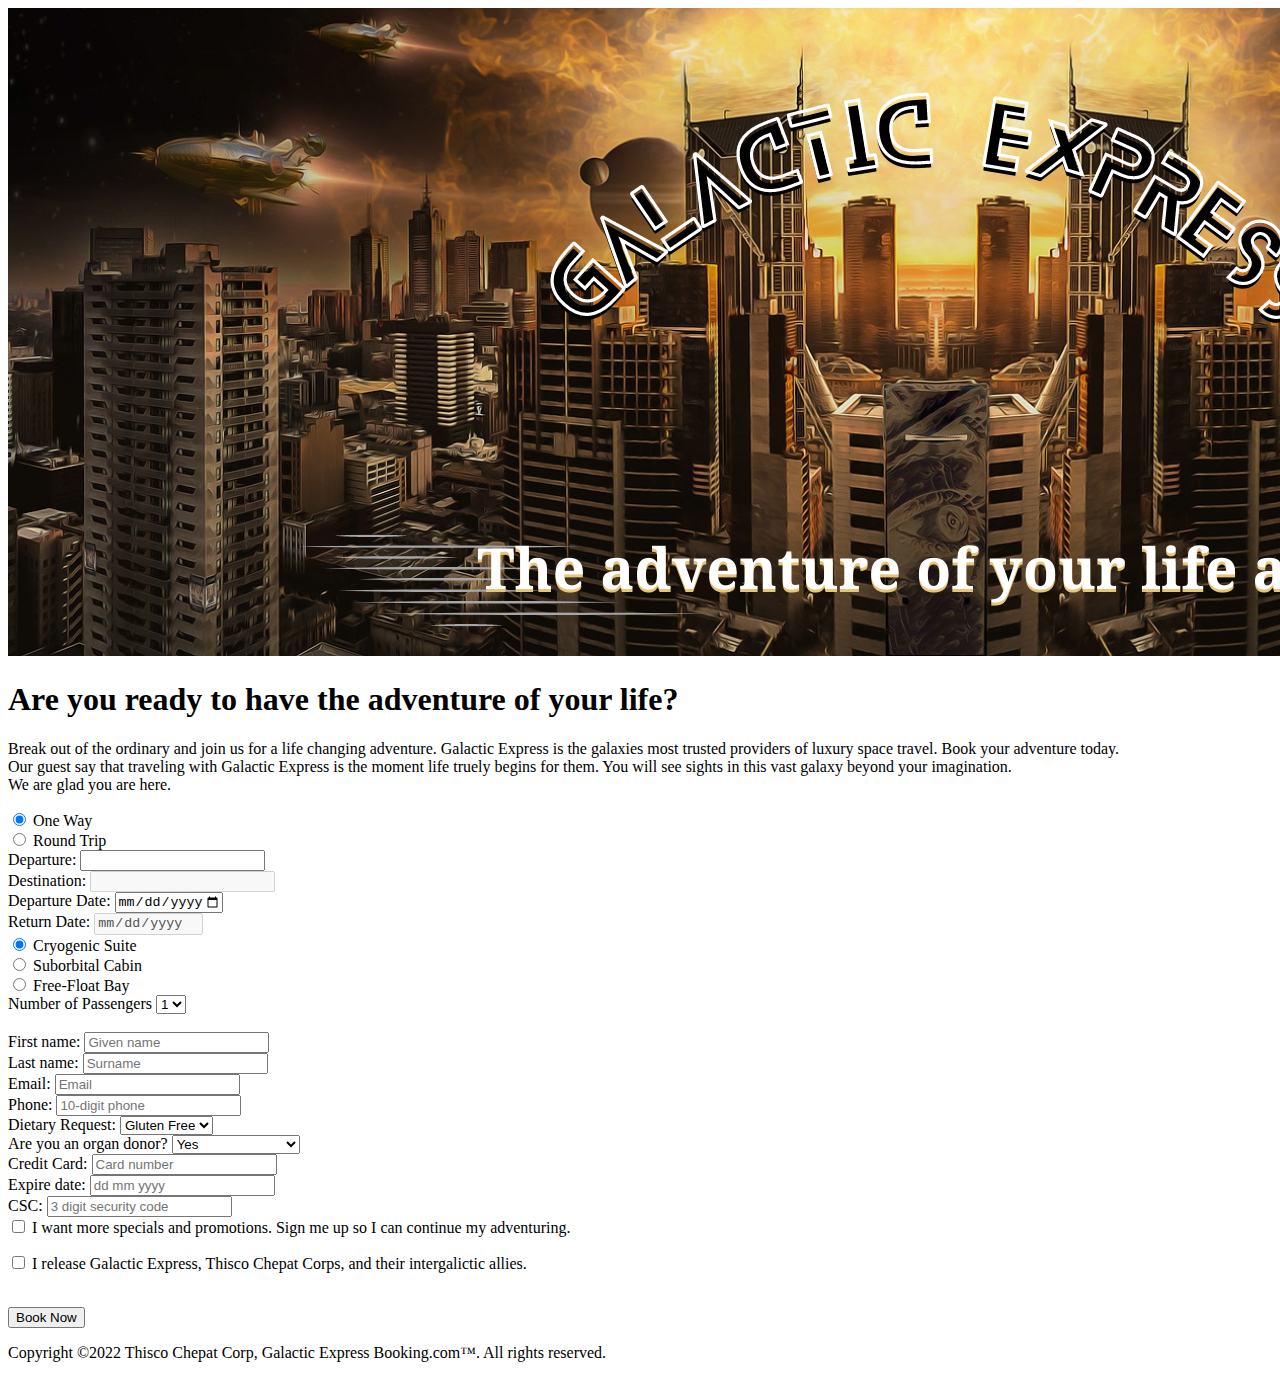
==== index.html @ ca2f0b7b "Rename index..html to index.html" ====
<!DOCTYPE html>
<html lang="en">

<head>
    <meta charset="UTF-8">
    <meta http-equiv="X-UA-Compatible" content="IE=edge">
    <meta name="viewport" content="width=device-width, initial-scale=1.0">

    <title>Galactic Express Adventures</title>
    <script defer src="./js/validation.js"></script>
    <stlye>
        
        <link rel="stylesheet" href="demo.css">
    </stlye>
</head>

<header>
    <div class="title">
        <img src="./images/SatryriconLogoH.png">
       
    </div>
</header>

<body>
    <div id="container">
        <div class="intro">

            <div>
                <h1>
                                   Are you ready to have the adventure of your life? </h1>
            </div>

            <div>
                <p> Break out of the ordinary and join us for a life changing adventure. Galactic Express is the
                    galaxies most trusted
                    providers of luxury space travel. Book your adventure today.
                    <br>
                   Our guest say that traveling with Galactic Express is the moment life truely begins for them. You will see sights in this vast galaxy beyond your imagination. 
                   <br>
                   We are glad you are here. 
                </p>
            </div>
        </div>


        <!----- where does this go???? Can it live outside of wrapper
        <div id="error"></div>
        <form id="form" action="/thankupage.html" method="GET">
        ------->

        <section="ticketInfo">
            <div class="ticket">

                <div>
                    <input type="radio" id="oneway" name="trip" value="oneway" checked onclick="disableRoundtrip()">
                    <label for="oneway">One Way</label>
                </div>
                <div>
                    <input type="radio" id="roundtrip" name="trip" value="roundtrip" onclick="enableRoundtrip()">
                    <label for="roundtrip">Round Trip</label>
                </div>
                
              
                <!-----
    </section>
    <section class="city">
                      ---->
                <div>
                    <label for="from">Departure:</label>
               
                    <input type="text" id="from" name="departureCity" list="departureCitylist" required>
                    <datalist id="departureCitylist">
                        <option value="Delhi, India">
                        <option value="London, England">
                        <option value="New York, United States">
                        <option value="Sydney, Australia">
                        <option value="Tokyo, Japan">
                        <option value="McMurdo Station, Antarctica">
                    </datalist>
                </div>

                <div><label for="to">Destination:</label>
                
                    <input type="text" id="destinationCity" name="destinationCity" list="destinationCitylist" disabled
                        required>
                    <datalist id="destinationCitylist">
                        <option value="Hot Springs, Mercury">
                        <option value="Belle Isle de Amour,Venus">
                        <option value="Red Creek Manor, Mars">
                        <option value="Juniper Falls, Jupiter">
                        <option value="Satyricon Metro Hub, Saturn">
                        <option value="Armstrong Ski Resort, Moon">
                    </datalist>
                </div>


                <div>
                    <label for="departDate">Departure Date:</label>
                
                    <input type="Date" id="departDate: " name="departDate" value="new Date()" min="new Date()"
                        max="2022-12-31">
                </div>
                <div>
                    <label for="returnDate">Return Date:    </label>
                
                    <input type="date" id="returnDate" name="returnDate" value="new Date()" min="new Date()"
                        max="2022-12-31" disabled>
                </div>



                <div> <label for="ticket"></label>
               
                    <input type="radio" id="cryogenic" name="ticket" value="cryogenic" checked>
                    <label for="cryogenic">Cryogenic Suite</label>
                </div>
                <div>
                    <input type="radio" id="cabin" name="ticket" value="cabin">
                    <label for="cabin">Suborbital Cabin</label>
                </div>
                <div>
                    <input type="radio" id="bay" name="ticket" value="bay">
                    <label for="bay">Free-Float Bay</label>
                </div>
                </section>
            </div>
            <div>

                <label for="headcount">Number of Passengers</label>
                <select id="headcount" name="headcount">
                    <option value="1">1</option>
                    <option value="2">2</option>
                </select>
            </div><br>

            <!----------new class passenger------------------>
            <section="passenger info">
                <div class="passenger">

                    <div>
                        <label for="firstname">First name:</label>
                   
                        <input type="text" id="firstname" name="firstname" placeholder="Given name">
                    </div>
                    <div> <label for="lastname">Last name:</label>
                        <input type="text" id="lastname" name="lastname" placeholder="Surname">
                    </div>


                    <div>
                        <label for="email">Email: </label>
                    
                        <input type="text" id="email" name="email" placeholder="Email">
                    </div>

                    <div>
                        <label for="phone">Phone: </label>
                   
                        <input type="text" id="phone" name="phone" placeholder="10-digit phone">
                    </div>

                    <div>
                        <label for="meals">Dietary Request: </label>
                  
                        <select id="meals" name="meals">
                            <option value="Gluten Free">Gluten Free</option>
                            <option value="Vegan">Vegan</option>
                            <option value="Halal">Halal</option>
                            <option value="Raw Meat">Raw Meat</option>
                        </select>
                    </div>
                    <div>
                        <label for="organ">Are you an organ donor?</label>
                     <select id="organ" name="organ">


                            <option value="yes">Yes</option>
                            <option value="no">No</option>
                            <option value="maybe">No, but interested</option>
                        </select>
                    </div>

                    <!-----removing extra option
        <div>
            <label for="blood">Blood Type</label>
        </div>
        <div>
            <select id="blood" name="blood">
                <option value="A">A</option>
                <option value="B">B</option>
                <option value="AB">AB</option>
                <option value="O">O</option>
            </select>
        </div>
        ----->
            </section>
    </div>

    <!-------------------new div payment--------------->
    <section="paymentInfo" <div class="payment">

        <div>
            <label for="card">Credit Card:</label> <input type="text" id="card" name="card" placeholder="Card number">
        </div>

        <div>
            <label for="expire">Expire date:</label>

            <input type="text" id="expire" name="expire" placeholder="dd mm yyyy">
        </div>
        <div> <label for="csc">CSC:</label>
            <input type="text" id="code" name="code" placeholder="3 digit security code">
        </div>
        </div>

    </section>

    <!-------------- new div checkout------------->
    <section="checkout" <div>
        <div class="checkOut">

<div>

            <input type="checkbox" id="subscription" name="subscription" value="yes">
            <label for="subscription">I want more specials and promotions. Sign me up so I can continue my
                adventuring.</p>
        </div>
        <div>
            <input type="checkbox" id="legal" name="legal" value="yes">
            </label>
            <label for="legal">I release Galactic Express, Thisco Chepat Corps, and their intergalictic allies.
                </p> </label>

        </div>
        <div>   </div>
    </section>
            <br>
            <button type="submit" class="btn btn-primary">Book Now</button>
        </div>
     
    </form>
    </main>
    <div id="footer">
        <footer>
            <p>Copyright ©2022 Thisco Chepat Corp, Galactic Express Booking.com™. All rights reserved.</p>
        </footer>
    </div>
    </div>
</body>

</html>
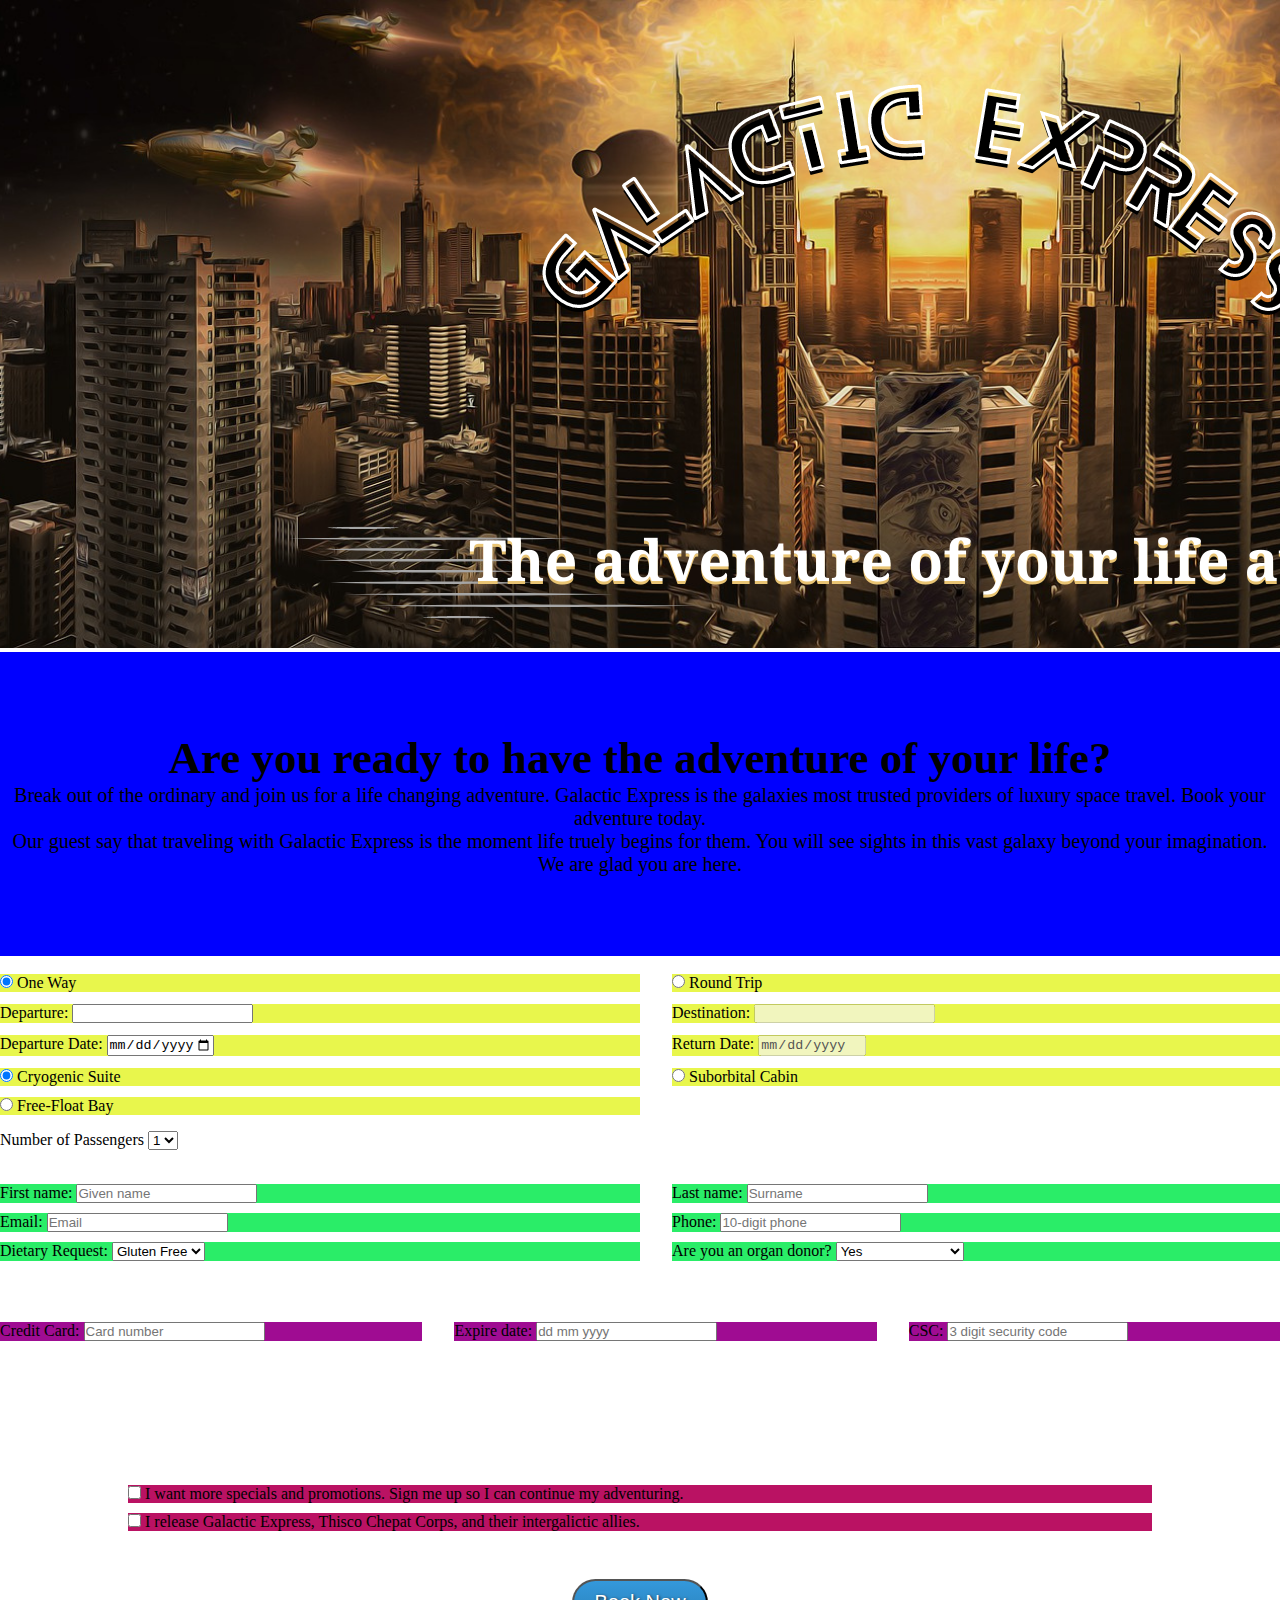
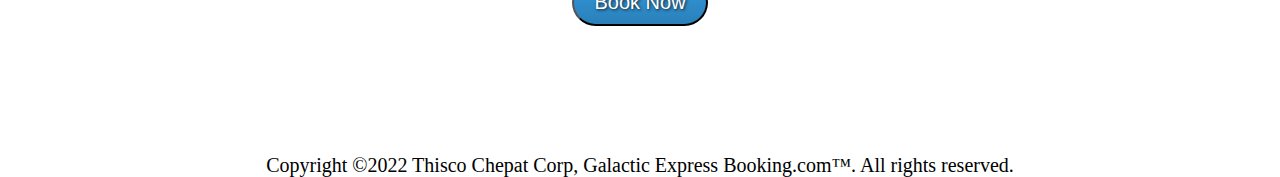
==== commit ec33df5f: "added js code" ====
--- a/index.html
+++ b/index.html
@@ -10,7 +10,7 @@
     <script defer src="./js/validation.js"></script>
     <stlye>
         
-        <link rel="stylesheet" href="demo.css">
+        <link rel="stylesheet" href="style.css">
     </stlye>
 </head>
 
@@ -43,12 +43,9 @@
         </div>
 
 
-        <!----- where does this go???? Can it live outside of wrapper
         <div id="error"></div>
         <form id="form" action="/thankupage.html" method="GET">
-        ------->
-
-        <section="ticketInfo">
+            <section="ticketInfo">
             <div class="ticket">
 
                 <div>
@@ -68,7 +65,7 @@
                 <div>
                     <label for="from">Departure:</label>
                
-                    <input type="text" id="from" name="departureCity" list="departureCitylist" required>
+                    <input type="text" id="departureCity" name="departureCity" list="departureCitylist" >
                     <datalist id="departureCitylist">
                         <option value="Delhi, India">
                         <option value="London, England">
@@ -82,7 +79,7 @@
                 <div><label for="to">Destination:</label>
                 
                     <input type="text" id="destinationCity" name="destinationCity" list="destinationCitylist" disabled
-                        required>
+                        >
                     <datalist id="destinationCitylist">
                         <option value="Hot Springs, Mercury">
                         <option value="Belle Isle de Amour,Venus">
@@ -97,7 +94,7 @@
                 <div>
                     <label for="departDate">Departure Date:</label>
                 
-                    <input type="Date" id="departDate: " name="departDate" value="new Date()" min="new Date()"
+                    <input type="Date" id="departDate" name="departDate" value="new Date()" min="new Date()"
                         max="2022-12-31">
                 </div>
                 <div>
--- a/style.css
+++ b/style.css
@@ -0,0 +1,198 @@
+* {
+    margin: 0;
+    padding: 0;
+    grid:border-box;
+    
+}
+
+h1 {text-align: center; font-size: 45px
+    }
+    p {text-align: center; font-size: 20px;}
+.header {
+    display:grid;
+    margin: 0;
+    grid-auto-flow: row-auto;
+        }
+
+.container {
+    display: grid;
+    gap: 1.5 rem; 
+    grid-template-columns: 100%;  
+    padding-block: 5em;
+    grid-auto-flow: 100px-auto;
+    background-color: aqua;
+    } 
+/*
+    *.container {
+        font-family: 'Times New Roman', Times, serif;
+        font-weight: 50;
+        box-sizing: border-box;
+        border: 1px solid rgb(255, 0, 60);
+        margin: 0px;
+        padding: 20px; 
+        background-color: rgb(241, 197, 144);
+      }
+*/
+.intro {
+    display: grid;
+    gap: 1.5 rem; 
+    grid-template-columns: 100%;  
+    padding-block: 5em;
+    grid-auto-flow: 100px-auto;
+    background-color:blue
+    } 
+
+
+.ticket > div{
+background: rgb(232, 246, 76);
+}
+.passenger > div{
+background: rgb(42, 237, 104);
+}
+.payment > div{
+background: rgb(159, 12, 146);
+}
+.checkOut > div{
+background: rgb(186, 18, 99);
+}
+
+.ticket {
+    display: grid;
+    gap: 1.5 rem;
+    grid-template-columns: 50% 50%;
+    row-gap: 10px;
+    padding-block: 1em;
+    grid-auto-flow: column-auto;
+    grid-template-rows: repeat(4, 1fr);
+    align-items: center;
+    column-gap: 2em;
+}
+
+
+.passenger { 
+    display: grid;
+    gap: 1.5 rem; 
+    grid-template-columns: 50% 50%;  
+    padding-block: 1em;
+    grid-auto-flow: column-auto;
+    grid-template-rows: repeat(4 , 1fr);
+    align-items: center;
+    row-gap: 10px;
+    column-gap: 2em;
+    } 
+
+.payment { 
+    display: grid;
+    gap: 1.5 rem; 
+    grid-template-columns: 33% 33% 33%;  
+    padding-block: 1em;
+    grid-auto-flow: column-auto;
+    align-items: center;
+    column-gap: 2em;
+    } 
+
+
+.checkOut { 
+    display: grid;
+    gap: 1.5 rem; 
+    grid-template-columns: 100%;  
+    padding-block: 1em;
+    grid-auto-flow: 100px-auto;
+    align-items: center;
+    padding: 10%;
+    row-gap: 10px;
+    } 
+
+.btn-primary {
+    background: #3498db;
+    background-image: -webkit-linear-gradient(top, #3498db, #2980b9);
+    background-image: -moz-linear-gradient(top, #3498db, #2980b9);
+    background-image: -ms-linear-gradient(top, #3498db, #2980b9);
+    background-image: -o-linear-gradient(top, #3498db, #2980b9);
+    background-image: linear-gradient(to bottom, #3498db, #2980b9);
+    
+    border-radius: 28px;
+    text-shadow: 1px 1px 3px #1c1b1c;
+    font-family: Arial;
+    color: #ffffff;
+    font-size: 20px;
+    padding: 10px 20px 10px 20px;
+    text-decoration: none;
+
+  }
+  
+  .btn-primary {
+   margin: auto;
+     width: auto;
+     height: auto;
+
+  }
+  .btn-primary:hover {
+    background: #2bada2;
+    background-image: -webkit-linear-gradient(top, #2bada2, #3498db);
+    background-image: -moz-linear-gradient(top, #2bada2, #3498db);
+    background-image: -ms-linear-gradient(top, #2bada2, #3498db);
+    background-image: -o-linear-gradient(top, #2bada2, #3498db);
+    background-image: linear-gradient(to bottom, #2bada2, #3498db);
+    text-decoration: none;
+  }
+  #error{
+    color:red
+  }
+  #thankmessage{
+    font-size: 30px;
+    text-align: center;
+  }
+  input[type=button] {
+    display: block;
+    margin: 0 auto;
+    height: 50px;
+    width: 230px;
+    font-size: 20px;
+  }
+
+
+
+
+
+
+
+
+/*
+.wrapper {
+    display: grid;
+    grid-template-columns: 3% 1fr 1fr 1fr 1fr 3%; 
+    grid-template-rows:  15% 35% 35% 5% 10%;
+    grid-template-areas: 
+    '. intro intro intro intro .'
+   '. ticket ticket ticket ticket .'
+   '. passenger passenger passenger passenger .'
+   '. payment payment payment .'
+   '.checkOut checkOut checkOut';
+   
+   grid-gap: 10px;}
+   
+   .wrapper > div{
+    background: rgb(3, 253, 3)}
+
+.wrapper > div:nth-child(odd){
+    background: rgb(5, 250, 226);} 
+
+.intro{
+    grid-area: intro;
+}
+
+.ticket{
+    grid-area: ticket;
+}
+.passenger{
+    grid-area: passenger;
+}
+.payment{
+    grid-area: payment;
+}
+.checkOut{
+    grid-area: checkOut;
+}
+
+*/
